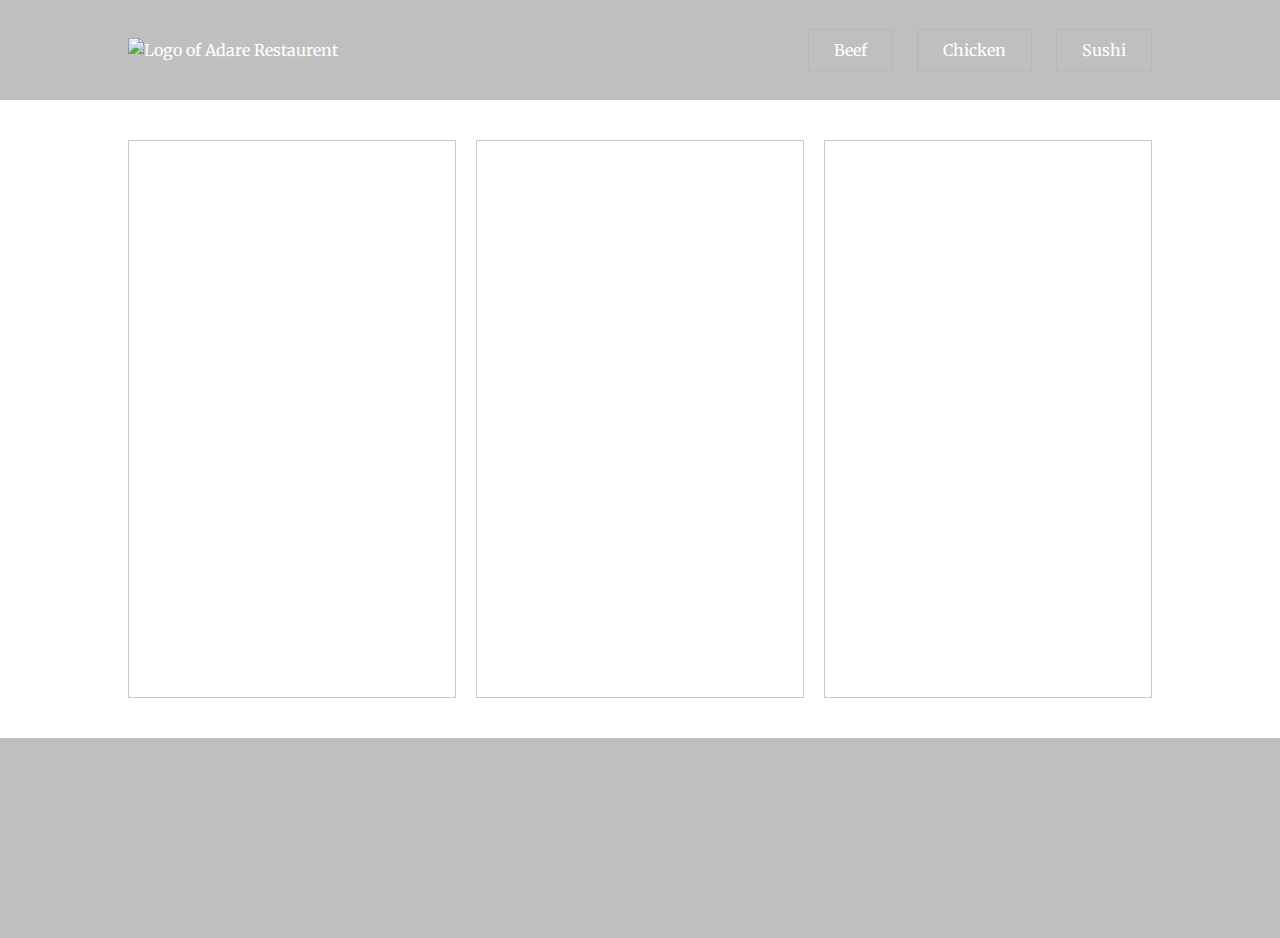
==== Mod_3 Solution/index.html @ 9c9a7e52 "Added new files" ====
<!DOCTYPE html>
<html lang="en">
<head>
    <meta charset="UTF-8">
    <meta name="viewport" content="width=device-width, initial-scale=1.0">
    <title>Adare Restaurent</title>
    <link rel="stylesheet" href="css-reset.css">
    <link rel="stylesheet" href="style.css">
    <link href="https://fonts.googleapis.com/css2?family=Lora:wght@400;500&family=Merriweather:wght@300&display=swap" rel="stylesheet">

</head>
<body>
    <div class="head-container" id="top">
        <header>
            <div class="logo">
                <img src="images/logo-adare-restaurant.png" alt="Logo of Adare Restaurent">
            </div>
            <nav class="nav-button">
                <a href="#col1" class="mybutton">Beef</a>
                <a href="#col2" class="mybutton">Chicken</a>
                <a href="#col3" class="mybutton">Sushi</a>
            </nav>
            <div class="mob-wrap">
                <img src="/icon-burger-menu.svg" alt="BurgerMenu" class="burger-menu">
                <div class="mob-nav">
                    <a href="#col1" class="navbutton">Beef</a>
                    <a href="#col2" class="navbutton">Chicken</a>
                    <a href="#col3" class="navbutton">Sushi</a>
                </div>

            </div>
    
        </header>
    </div>
    <main>
        <div class="body-container">
            <div class="card1 card" id="col1">
                <h1>Beef</h1>
                <p>Lorem ipsum dolor sit amet, consectetur adipisicing elit. In dolores, quis dolore nobis reprehenderit deleniti eius sunt necessitatibus voluptate commodi porro soluta esse, nulla repudiandae qui iusto ratione quod id libero aperiam? Minus minima optio, deserunt error iste maiores autem aut repudiandae qui. Repudiandae, delectus praesentium aliquam in incidunt inventore.</p>
            </div>
            <div class="card2 card" id="col2">
                <h1>Chicken</h1>
                <p>Lorem, ipsum dolor sit amet consectetur adipisicing elit. Dignissimos enim temporibus nihil eligendi maxime nobis tempore nesciunt amet doloremque saepe id vero voluptate asperiores dolorum facere laboriosam, repudiandae eos, eum quidem repellat ad accusantium laborum? Aperiam eum repudiandae dolore. Aperiam recusandae facilis tempora quam iure, consequatur veritatis quaerat ut vero!/p>
            </div>
            <div class="card3 card" id="col3">
                <h1>Sushi</h1>
                <p>Lorem ipsum dolor sit amet consectetur adipisicing elit. Neque rem corporis, beatae quod iure labore minus possimus molestiae optio sunt voluptas cum, aspernatur distinctio amet saepe dicta a cupiditate quas quae veniam. Doloribus quis molestiae debitis ratione, unde voluptatum! Necessitatibus rerum libero ullam maxime odio veniam reiciendis nihil mollitia? Nobis!<a href="#top">Back to top</a></p>
            </div>
        </div>

    </main>
    <div class="foot-container">
        <footer>
            <div class="">

            </div>
    
        </footer>
    </div>
    <script src="https://code.jquery.com/jquery-3.4.1.js" integrity="sha256-WpOohJOqMqqyKL9FccASB9O0KwACQJpFTUBLTYOVvVU="crossorigin="anonymous"></script>
    <script src="/javascript.js"></script>
    
</body>
</html>
---- Mod_3 Solution/style.css ----
/* Global View */
*{
    box-sizing: border-box;
}
body{
    color: white;
    background-image: url(images/background-adare-restaurant.jpg);
    background-repeat: no-repeat;
    background-size: cover;
    background-position: center center;
    font: 1.125rem;
    font-family: 'Merriweather', serif;
    line-height: 1.5rem;
}
a{
    text-decoration: none;
    color: white;
}
.head-container{
    width: 100%;
    min-height: 100px;
    background-color: rgba(65, 64, 64, 0.336);
}
header{
    max-width: 1024px;
    min-height: 100px;
    margin: 0px auto;
    display: flex;
    justify-content: space-between;
    align-items: center;
}
.mybutton{
    margin-left: 20px;
    font-family: 'Merriweather', serif;
    border: 1px solid rgb(184, 180, 180);
    padding: 10px 25px;
}
.mob-wrap{
    display: none;
}
.burger-menu{
    width: 40px;
}
main{
    max-width: 1024px;
    min-height: 200px;
    margin: 0px auto;
}
.body-container{
    display: flex;
    justify-content: space-between;
    flex-wrap: wrap;
}
.card{
    width: 32%;
    margin: 40px 0;
    border: 1px solid rgb(209, 198, 198);
    padding: 30px;
}
.card h1{
    font-family: 'Lora', serif;
    font-weight: 500;
    font-size: 2rem;
    padding-bottom: 1.5rem;
}
.card p{
    line-height: 2rem;
}
p a{
    color: rgb(199, 228, 199);
}
.card3 p a{
    display: none;
}
footer{
    max-width: 1024px;
    min-height: 200px;
    margin: 0px auto;
}
.foot-container{
    width: 100%;
    background-color: rgba(65, 64, 64, 0.336);
    min-height: 200px;
}
/* Tablet view */
@media (min-width: 768px ) and (max-width: 911px){
    .card1,.card2{
        width: 46%;
    }
    .card3{
        width: 100%;
    }

}
@media (max-width: 767px){
    .card{
        width: 100%;
    }
    nav{
        display: none;
    }
    .mob-wrap{
        display: block;
        position: relative;
    }
    .navbutton{
        display: block;
        padding: 0.625rem 1.25rem;
        margin-bottom: 0.4rem;

    }
    .mob-nav{
        display: none;
        position: absolute;
        background-color: rgba(83, 80, 80, 0.664);
        text-align: center;
        margin-left: -50px;
        padding:0.9rem 1rem;
    }
    .card3 p a{
        display: inline;
    }
}
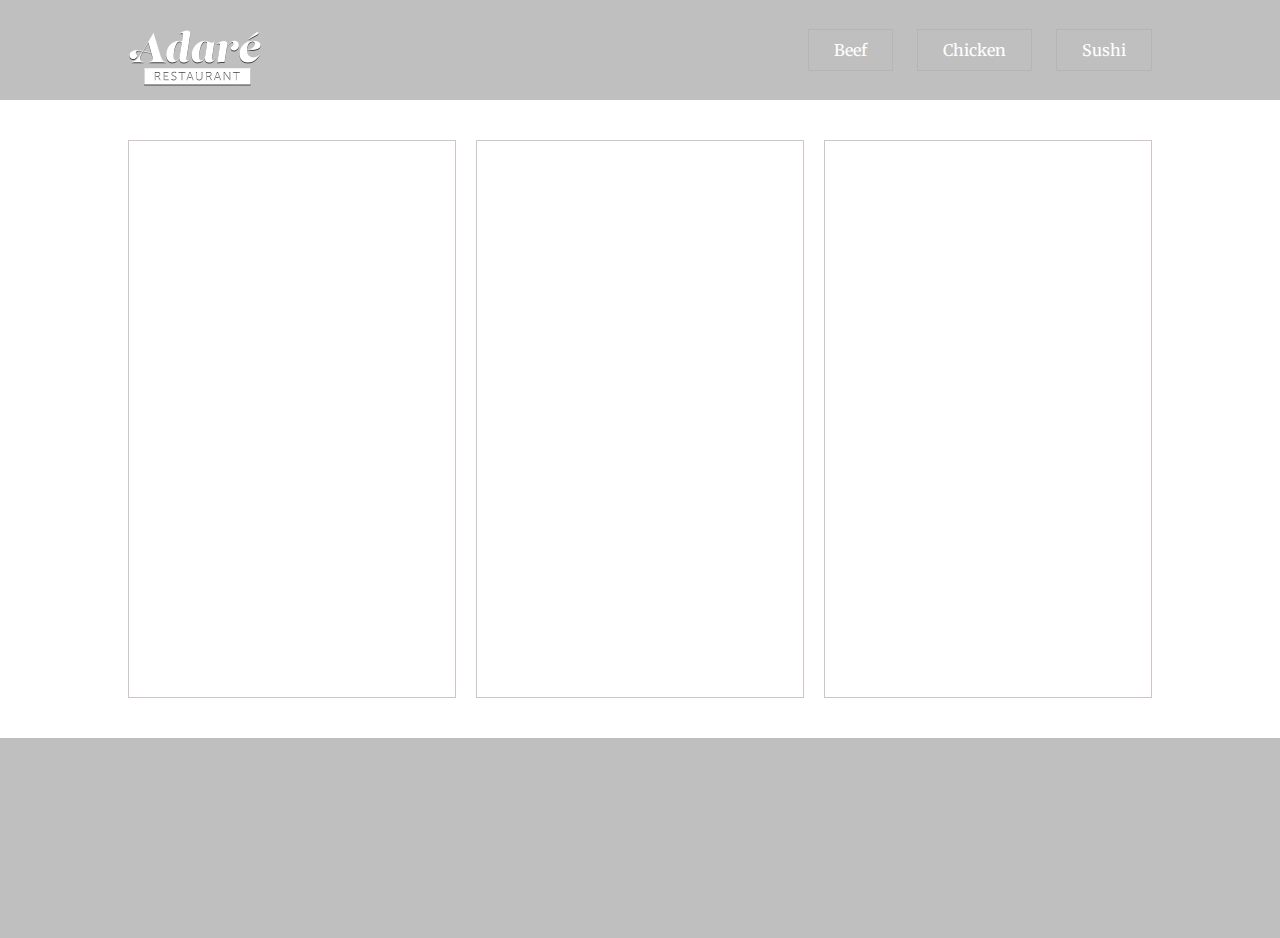
==== commit b275e2b8: "changes" ====
--- a/Mod_3 Solution/index.html
+++ b/Mod_3 Solution/index.html
@@ -4,8 +4,8 @@
     <meta charset="UTF-8">
     <meta name="viewport" content="width=device-width, initial-scale=1.0">
     <title>Adare Restaurent</title>
-    <link rel="stylesheet" href="css-reset.css">
-    <link rel="stylesheet" href="style.css">
+    <link rel="stylesheet" href="css/css-reset.css">
+    <link rel="stylesheet" href="css/style.css">
     <link href="https://fonts.googleapis.com/css2?family=Lora:wght@400;500&family=Merriweather:wght@300&display=swap" rel="stylesheet">
 
 </head>
@@ -13,7 +13,7 @@
     <div class="head-container" id="top">
         <header>
             <div class="logo">
-                <img src="images/logo-adare-restaurant.png" alt="Logo of Adare Restaurent">
+                <img src="Images/logo-adare-restaurant.png" alt="Logo of Adare Restaurent">
             </div>
             <nav class="nav-button">
                 <a href="#col1" class="mybutton">Beef</a>
@@ -21,7 +21,7 @@
                 <a href="#col3" class="mybutton">Sushi</a>
             </nav>
             <div class="mob-wrap">
-                <img src="/icon-burger-menu.svg" alt="BurgerMenu" class="burger-menu">
+                <img src="Images/icon-burger-menu.svg" alt="BurgerMenu" class="burger-menu">
                 <div class="mob-nav">
                     <a href="#col1" class="navbutton">Beef</a>
                     <a href="#col2" class="navbutton">Chicken</a>
@@ -58,7 +58,7 @@
         </footer>
     </div>
     <script src="https://code.jquery.com/jquery-3.4.1.js" integrity="sha256-WpOohJOqMqqyKL9FccASB9O0KwACQJpFTUBLTYOVvVU="crossorigin="anonymous"></script>
-    <script src="/javascript.js"></script>
+    <script src="script/javascript.js"></script>
     
 </body>
 </html>--- a/Mod_3 Solution/css/style.css
+++ b/Mod_3 Solution/css/style.css
@@ -0,0 +1,124 @@
+/* Global View */
+*{
+    box-sizing: border-box;
+}
+body{
+    color: white;
+    background-image: url(Images/background-adare-restaurant.jpg);
+    background-repeat: no-repeat;
+    background-size: cover;
+    background-position: center center;
+    font: 1.125rem;
+    font-family: 'Merriweather', serif;
+    line-height: 1.5rem;
+}
+a{
+    text-decoration: none;
+    color: white;
+}
+.head-container{
+    width: 100%;
+    min-height: 100px;
+    background-color: rgba(65, 64, 64, 0.336);
+}
+header{
+    max-width: 1024px;
+    min-height: 100px;
+    margin: 0px auto;
+    display: flex;
+    justify-content: space-between;
+    align-items: center;
+}
+.mybutton{
+    margin-left: 20px;
+    font-family: 'Merriweather', serif;
+    border: 1px solid rgb(184, 180, 180);
+    padding: 10px 25px;
+}
+.mob-wrap{
+    display: none;
+}
+.burger-menu{
+    width: 40px;
+}
+main{
+    max-width: 1024px;
+    min-height: 200px;
+    margin: 0px auto;
+}
+.body-container{
+    display: flex;
+    justify-content: space-between;
+    flex-wrap: wrap;
+}
+.card{
+    width: 32%;
+    margin: 40px 0;
+    border: 1px solid rgb(209, 198, 198);
+    padding: 30px;
+}
+.card h1{
+    font-family: 'Lora', serif;
+    font-weight: 500;
+    font-size: 2rem;
+    padding-bottom: 1.5rem;
+}
+.card p{
+    line-height: 2rem;
+}
+p a{
+    color: rgb(199, 228, 199);
+}
+.card3 p a{
+    display: none;
+}
+footer{
+    max-width: 1024px;
+    min-height: 200px;
+    margin: 0px auto;
+}
+.foot-container{
+    width: 100%;
+    background-color: rgba(65, 64, 64, 0.336);
+    min-height: 200px;
+}
+/* Tablet view */
+@media (min-width: 768px ) and (max-width: 911px){
+    .card1,.card2{
+        width: 46%;
+    }
+    .card3{
+        width: 100%;
+    }
+
+}
+@media (max-width: 767px){
+    .card{
+        width: 100%;
+    }
+    nav{
+        display: none;
+    }
+    .mob-wrap{
+        display: block;
+        position: relative;
+    }
+    .navbutton{
+        display: block;
+        padding: 0.625rem 1.25rem;
+        margin-bottom: 0.4rem;
+
+    }
+    .mob-nav{
+        display: none;
+        position: absolute;
+        background-color: rgba(83, 80, 80, 0.664);
+        text-align: center;
+        margin-left: -50px;
+        padding:0.9rem 1rem;
+    }
+    .card3 p a{
+        display: inline;
+    }
+}
+
